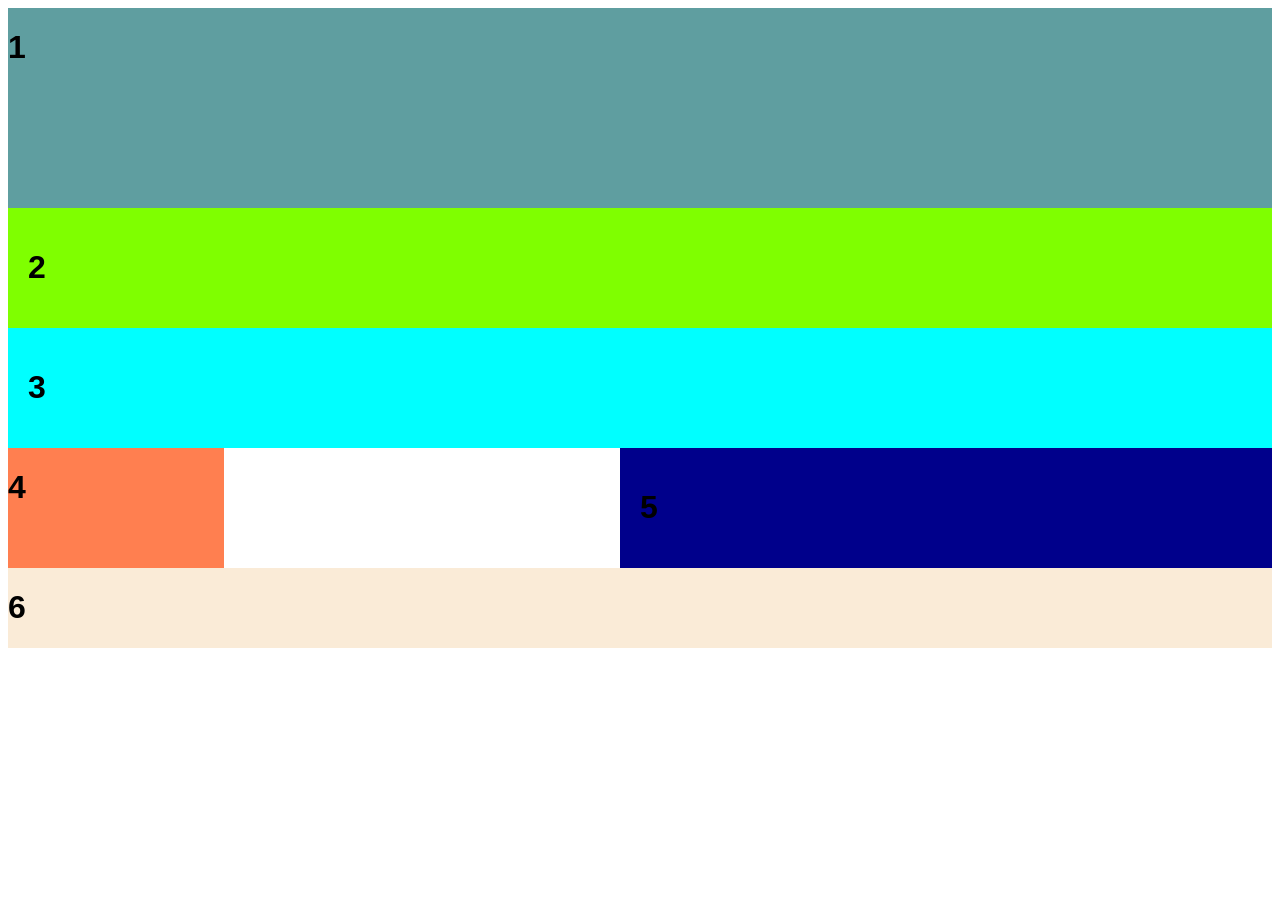
==== TernProject/index.html @ 9789a9c3 "Add files via upload" ====
<!DOCTYPE html>
<html lang="en">
<head>
    <meta charset="UTF-8">
    <meta name="viewport" content="width=device-width, initial-scale=1.0">
    <link rel="stylesheet" href="css/sty.css">
    <title>หน้ารับสมัครนักศึกษา</title>
</head>
<body>
    <div class="grid-container">
      <div class="header" style="background-color: cadetblue;">
        <h1>1</h1>
      </div>
      <div class="top" style="background-color: chartreuse;">
        <h1>2</h1>
      </div>
      <div class="menu" style="background-color: aqua;">
        <h1>3</h1>
      </div>
      <div class="letf" style="background-color: coral;">
        <h1>4</h1>
      </div>
      <div class="right" style="background-color: darkblue;">
        <h1>5</h1>
      </div>
      <div class="footer" style="background-color: antiquewhite;">
        <h1>6</h1>
      </div>
    </div>
</body>
</html>
---- TernProject/css/sty.css ----
* {
    box-sizing: border-box;
}

body {
    font-family: Arial, Helvetica, sans-serif;
}

.header {
    grid-area: header;
    height: 200px;
}

.grid-container {
    display: grid;
    grid-template-areas: 
    'header header header header header header'
    'top    top    top    top    top    top'
    'menu   menu   menu   menu   menu   menu'
    'left   left   left   right  right  right'
    'footer footer footer footer footer footer' ;
}

.top,
.left,
.right,
.menu {
    padding: 20px;
}

.top {
    grid-area: top;
}

.menu {
    grid-area: menu;
}

.left {
    grid-area: left;
}

.right {
    grid-area: right;
}

.footer {
    grid-area: footer;
}
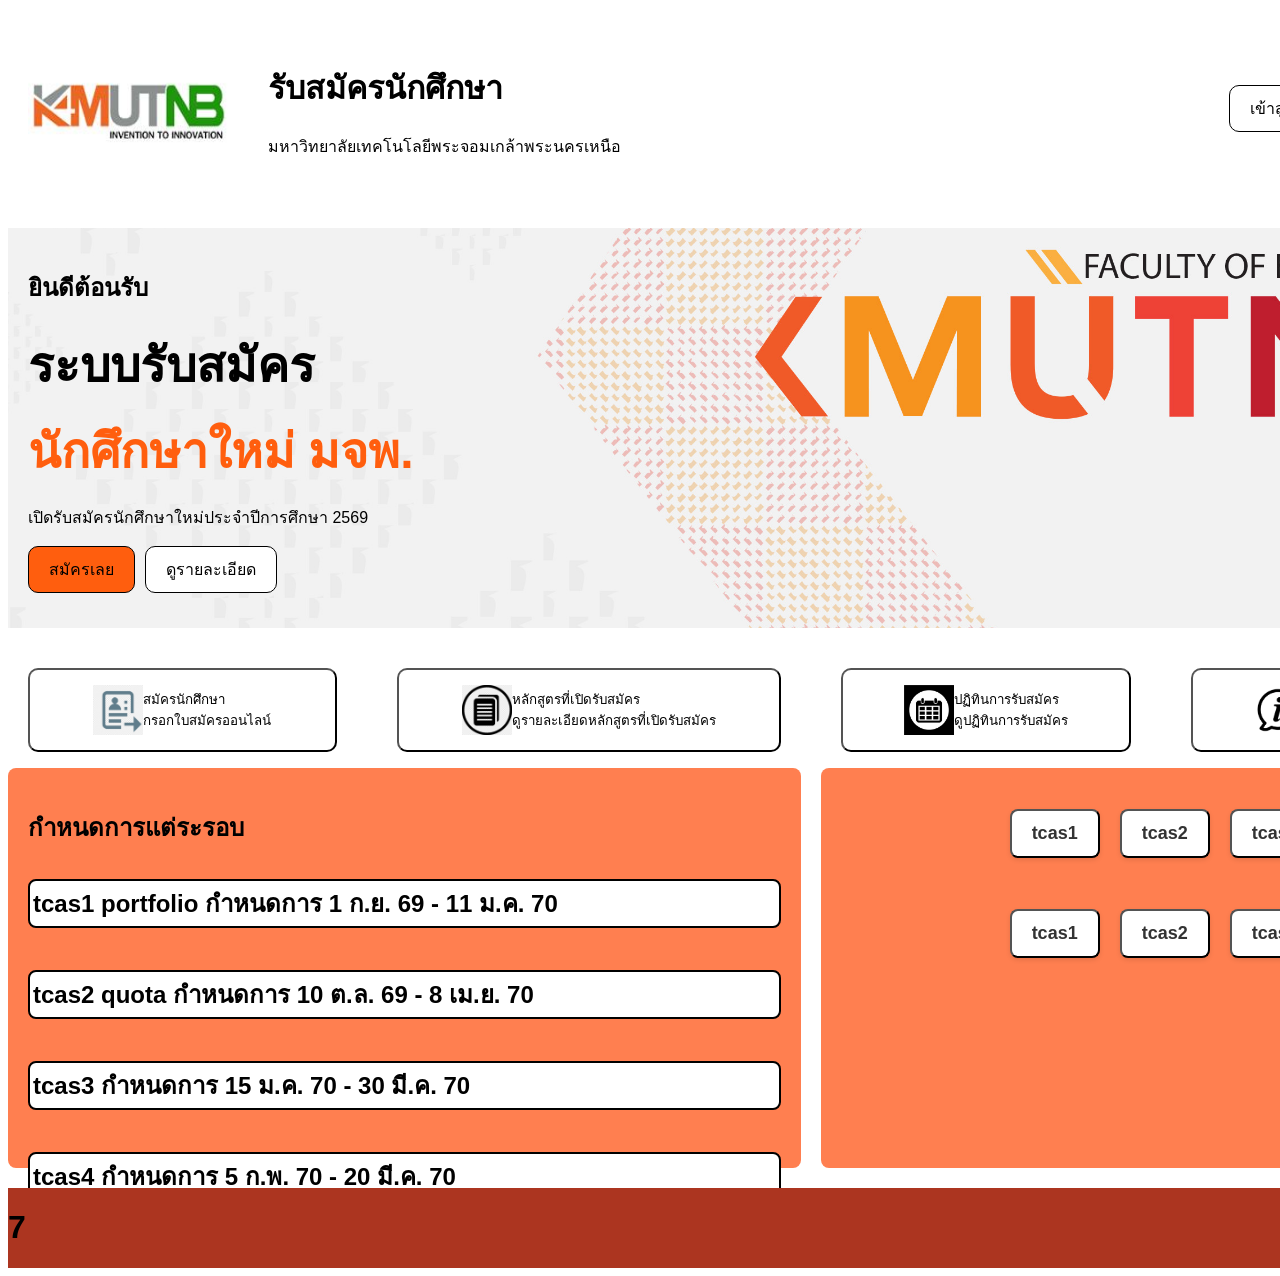
==== commit 747b88a9: "Add files via upload" ====
--- a/TernProject/index.html
+++ b/TernProject/index.html
@@ -8,23 +8,85 @@
 </head>
 <body>
     <div class="grid-container">
-      <div class="header" style="background-color: cadetblue;">
-        <h1>1</h1>
+
+      <div class="header" style="background-color: white;">
+
+        <img src="img/logo.jpg" alt="Logo" width="200" height="150">
+        <div class="header-text">
+          <h1>รับสมัครนักศึกษา</h1>
+          <p>มหาวิทยาลัยเทคโนโลยีพระจอมเกล้าพระนครเหนือ</p>
+        </div>
+
+         <div class="login-btn">
+          <button  style="background-color: white;">เข้าสู่ระบบ</button>
+          <button style="background-color: #FF5E0E;">สมัครสมาชิก</button>
+        </div>
+    
       </div>
-      <div class="top" style="background-color: chartreuse;">
-        <h1>2</h1>
+
+      <div class="top" style="background-image: url('img/background1.jpg'); background-size: cover; background-position: center;">
+
+        <h2>ยินดีต้อนรับ</h2>
+        <h1>ระบบรับสมัคร</h1>
+        <h1 style="color: #FF5E0E;">นักศึกษาใหม่ มจพ.</h1>
+        <p>เปิดรับสมัครนักศึกษาใหม่ประจำปีการศึกษา 2569</p>
+
+        <div class="login-btn">
+          <button  style="background-color: #FF5E0E;">สมัครเลย</button>
+          <button style="background-color: white;">ดูรายละเอียด</button>
+        </div>
       </div>
-      <div class="menu" style="background-color: aqua;">
-        <h1>3</h1>
+
+      <div class="menu1" >
+        <button style="background-color: white;" >
+            <img src="img/login.png" alt="Login" width="50" height="50">
+            <span>สมัครนักศึกษา <br> กรอกใบสมัครออนไลน์ </span>
+        </button>
       </div>
-      <div class="letf" style="background-color: coral;">
-        <h1>4</h1>
+      <div class="middle1" >
+        <button style="background-color: white;">
+            <img src="img/หลักสูตร.png" alt="Course" width="50" height="50">
+            <span>หลักสูตรที่เปิดรับสมัคร <br> ดูรายละเอียดหลักสูตรที่เปิดรับสมัคร </span>
+        </button>
       </div>
-      <div class="right" style="background-color: darkblue;">
-        <h1>5</h1>
+      <div class="middle2" >
+            <button style="background-color: white;">
+                <img src="img/ปฏิทิน.jpg" alt="Calendar" width="50" height="50">
+                <span>ปฏิทินการรับสมัคร <br> ดูปฏิทินการรับสมัคร </span>
+            </button>
       </div>
-      <div class="footer" style="background-color: antiquewhite;">
-        <h1>6</h1>
+      <div class="menu2" >
+        <button style="background-color: white;">
+            <img src="img/รายละเอียด.png" alt="Details" width="50" height="50">
+            <span>รายละเอียด <br> ดูรายละเอียดเพิ่มเติม </span>
+        </button>
+      </div>
+
+      <div class="left" style="background-color: coral;">
+        <h2>กำหนดการแต่ระรอบ</h2>
+        <h1>tcas1 portfolio กำหนดการ 1 ก.ย. 69 - 11 ม.ค. 70</h1>
+        <br>
+        <h1>tcas2 quota กำหนดการ 10 ต.ล. 69 - 8 เม.ย. 70</h1>
+        <br>
+        <h1>tcas3 กำหนดการ 15 ม.ค. 70 - 30 มี.ค. 70</h1>
+        <br>
+        <h1>tcas4 กำหนดการ 5 ก.พ. 70 - 20 มี.ค. 70</h1>
+      </div>
+      <div class="right" style="background-color: coral;">
+        <div class="right-btn">
+          <button class="tcas-btn">tcas1</button>
+          <button class="tcas-btn">tcas2</button>
+          <button class="tcas-btn">tcas3</button>
+        </div>
+        <div class="right-btn">
+          <button class="tcas-btn">tcas1</button>
+          <button class="tcas-btn">tcas2</button>
+          <button class="tcas-btn">tcas3</button>
+        </div>
+      </div>
+      <div class="footer" style="background-color: #AC3520;">
+        <h1>7</h1>
+        
       </div>
     </div>
 </body>
--- a/TernProject/css/sty.css
+++ b/TernProject/css/sty.css
@@ -6,43 +6,161 @@
     font-family: Arial, Helvetica, sans-serif;
 }
 
+
 .header {
     grid-area: header;
     height: 200px;
+    padding: 20px;
+
+    display: flex;
+    align-items: center;
+    gap: 20px;
 }
+
+.header-text {
+  display: inline-block;
+  vertical-align: top;
+  padding-left: 20px;
+}
+
+.login-btn {
+    display: flex;
+    margin-left: auto;
+    gap: 10px;
+}
+
+.login-btn button {
+    padding: 10px 20px;
+    font-size: 16px;
+    cursor: pointer;
+    border: 1px solid black;
+    border-radius: 10px;
+}
+
+
 
 .grid-container {
     display: grid;
+    gap: 20px;
     grid-template-areas: 
-    'header header header header header header'
-    'top    top    top    top    top    top'
-    'menu   menu   menu   menu   menu   menu'
-    'left   left   left   right  right  right'
-    'footer footer footer footer footer footer' ;
+    'header  header header header'
+    'top     top  top  top'
+    'menu1   middle1 middle2 menu2'
+    'left    left right right'
+    'footer  footer footer footer'; ;
 }
 
 .top,
 .left,
 .right,
-.menu {
+.menu1,
+.middle1,
+.middle2,
+.menu2 {
     padding: 20px;
+    height: 100px;
+}
+
+.menu1 button,
+.middle1 button,
+.middle2 button,
+.menu2 button {
+    display: flex;
+    justify-content: center;
+    align-items: center;
+    text-align: left;
+    height: 140%;
+    width: 100%;
+    text-decoration: none;
+    border-radius: 10px;
 }
 
 .top {
     grid-area: top;
+    height: 400px;   
+    width: 1500px;
 }
 
-.menu {
-    grid-area: menu;
+.top h1 {
+    font-size: 48px;
+    margin: 10px 0;
+}
+
+.menu1 {
+    grid-area: menu1;
+}
+
+.middle1 {
+    grid-area: middle1;
+}
+
+.middle2 {
+    grid-area: middle2;
+}
+
+.menu2 {
+    grid-area: menu2;
 }
 
 .left {
     grid-area: left;
+    height: 400px;
+    border-radius: 8px;
+}
+
+.left h1 {
+    margin: 0;
+    font-size: 24px;
+    
+    /* สไตล์กรอบและพื้นหลัง */
+    border: 2px solid black;
+    background-color: white;
+    padding: 3px ;
+    border-radius: 8px;
 }
 
 .right {
     grid-area: right;
+    height: 400px;
+    border-radius: 8px;
+   
 }
+
+.right-btn {
+    display: flex;
+    justify-content: center;
+    align-items: center;
+    text-align: left;
+    height: 100px;
+    text-decoration: none;
+    border-radius: 10px;
+    gap: 20px;
+}
+
+.left {
+    display: flex;
+    flex-direction: column; /* จัดเรียงปุ่มเป็นแนวตั้งลงมา */
+    gap: 12px;              /* ระยะห่างระหว่างปุ่ม (ไม่ต้องใช้ <br>) */
+    padding: 20px;
+}
+
+.tcas-btn {
+    display: block;
+    background-color: white;
+    color: #333;
+    text-decoration: none;   /* ลบเส้นใต้ลิงก์ */
+    padding: 12px 20px;
+    border-radius: 8px;      /* ทำมุมมน */
+    font-size: 18px;
+    font-weight: bold;
+    text-align: center;
+    box-shadow: 0 2px 5px rgba(0,0,0,0.1);
+    margin-bottom: 10px;      /* ระยะห่างด้านล่างของปุ่ม */
+}
+
+
+
+
 
 .footer {
     grid-area: footer;
